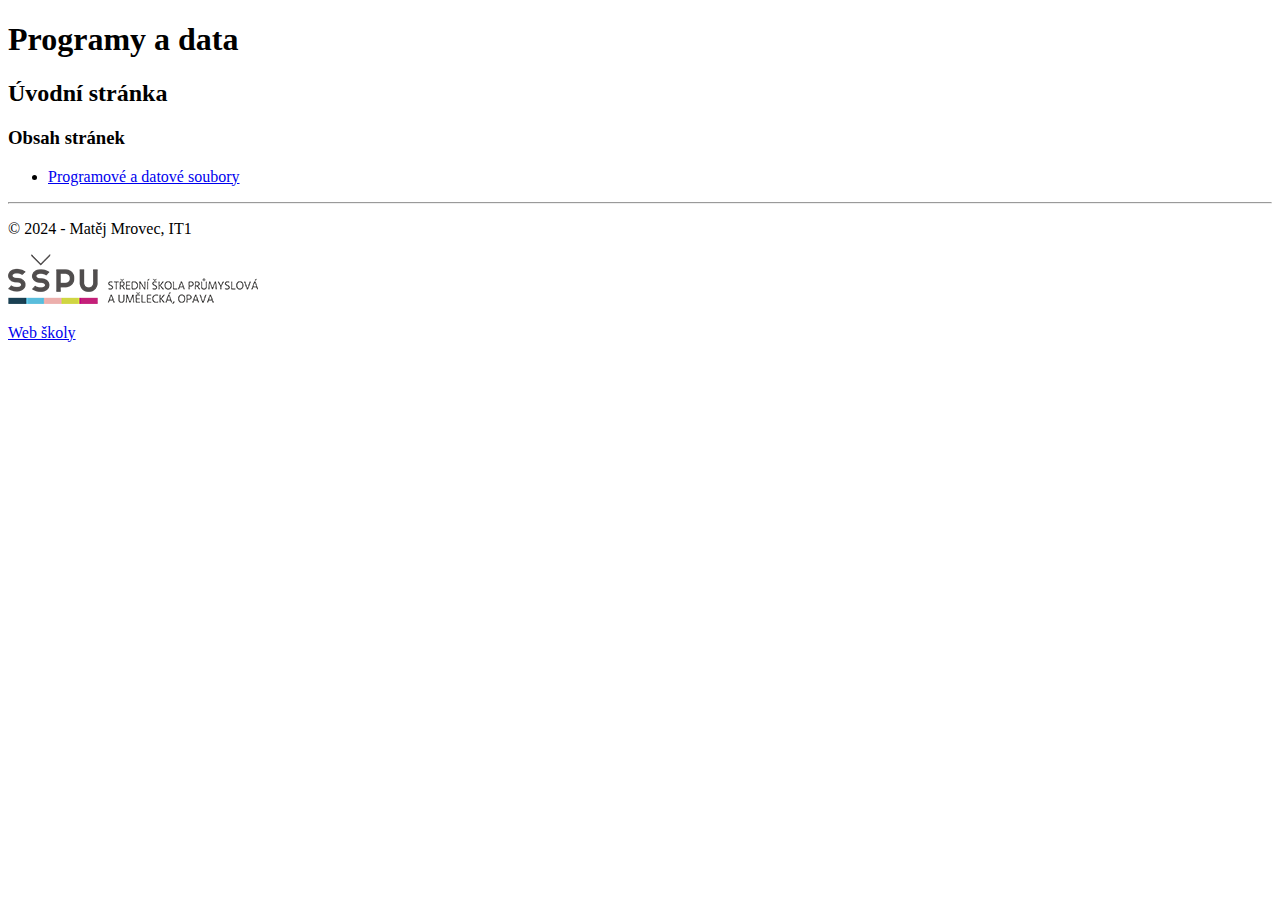
==== index.html @ cae4ff94 "Update index.html" ====
<!DOCTYPE html>
<html lang="cs">

<head>
    <meta charset="UTF-8">
    <meta name="viewport" content="width=device-width, initial-scale=1.0">
    <title>Programy a data | Úvodní stránka</title>
</head>

<body>
    <h1>Programy a data</h1>
    <h2>Úvodní stránka</h2>
    <h3>Obsah stránek</h3>
    <ul>
        <li><a href="./a/index.html">Programové a datové soubory</a></li>
    </ul>
    <footer>
        <hr>
        <p>&copy; 2024 - Matěj Mrovec, IT1</p>
        <p><a href="https://www.sspu-opava.cz" target="_blank"><img src="./img/skola-logo.png" alt="Logo školy"></a></p>
        <p><a href="https://www.sspu-opava.cz" target="_blank">Web školy</a></p>
    </footer>
</body>

</html>
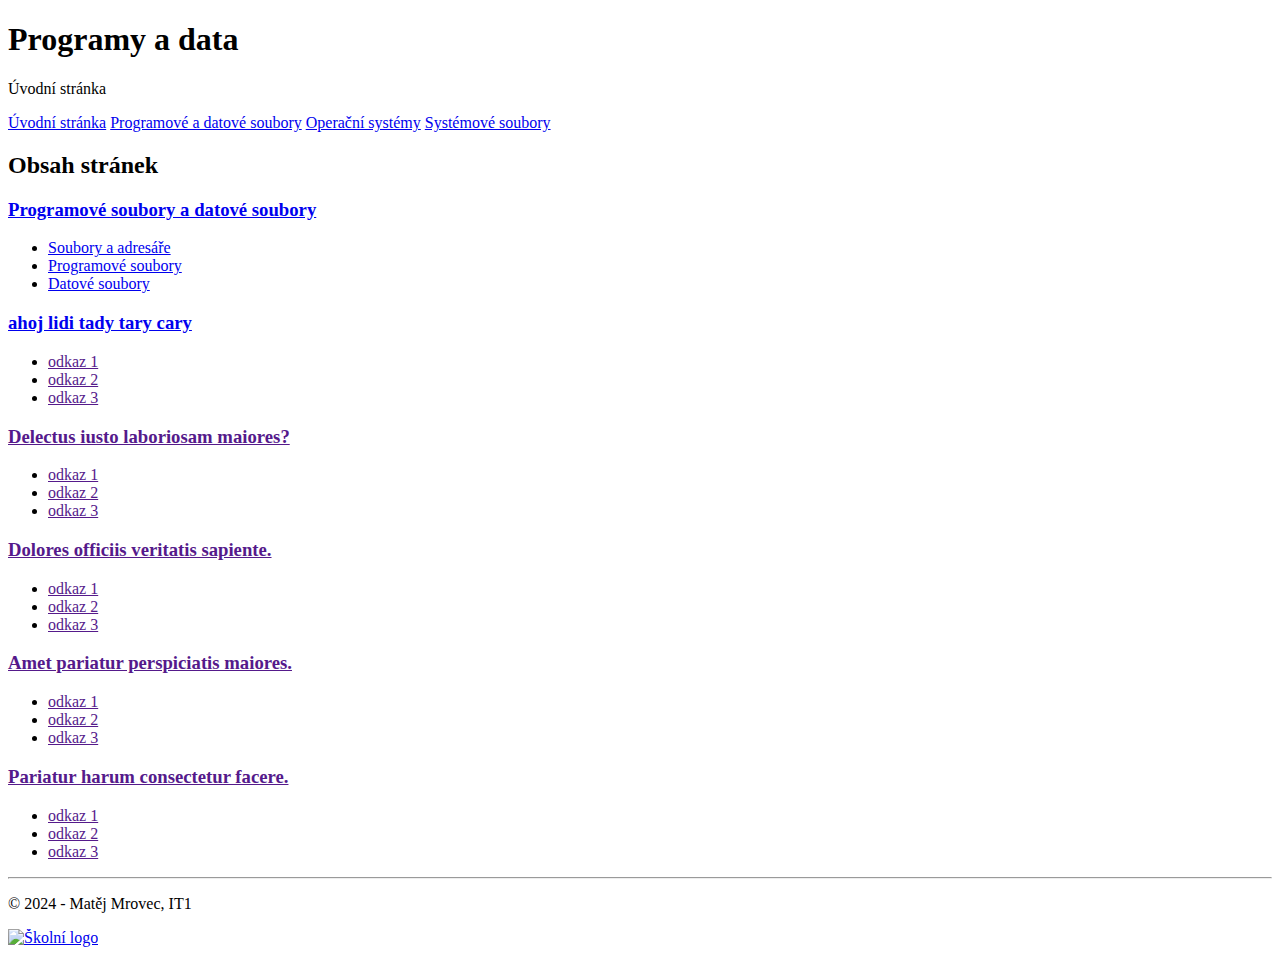
==== commit ee303b5c: "Add files via upload" ====
--- a/index.html
+++ b/index.html
@@ -5,21 +5,82 @@
     <meta charset="UTF-8">
     <meta name="viewport" content="width=device-width, initial-scale=1.0">
     <title>Programy a data | Úvodní stránka</title>
+    <link rel="stylesheet" href="./css/uvodni.css">
 </head>
 
 <body>
-    <h1>Programy a data</h1>
-    <h2>Úvodní stránka</h2>
-    <h3>Obsah stránek</h3>
-    <ul>
-        <li><a href="./a/index.html">Programové a datové soubory</a></li>
-    </ul>
+    <header>
+        <h1>Programy a data</h1>
+        <p>Úvodní stránka</p>
+    </header>
+    <nav class="topnav">
+        <a class="active" href="../index.html">Úvodní stránka</a>
+        <a href="a/index.html">Programové a datové soubory</a>
+        <a href="#contact">Operační systémy</a>
+        <a href="#about">Systémové soubory </a>
+</nav>
+    <main>
+        <h2>Obsah stránek</h2>
+        <div class="flex-container">
+        <div>
+            <div>
+                <h3><a href="./a/index.html">Programové soubory a datové soubory</a></h3>
+                <ul>
+                    <li><a href="a/index.html#soubory-a-adresare">Soubory a adresáře</a></li>
+                    <li><a href="a/index.html#progrmove-soubory">Programové soubory</a></li>
+                    <li><a href="a/index.html#datove-soubory">Datové soubory</a></li>
+                
+                </ul>
+                <div>
+                    <h3><a href="a/index.html">ahoj lidi tady tary cary</a></h3>
+                    <ul>
+                        <li><a href="">odkaz 1</a></li>
+                        <li><a href="">odkaz 2</a></li>
+                        <li><a href="">odkaz 3</a></li>
+                    </ul>
+                </div>
+                <div>
+                    <h3><a href="">Delectus iusto laboriosam maiores?</a></h3>
+                    <ul>
+                        <li><a href="">odkaz 1</a></li>
+                        <li><a href="">odkaz 2</a></li>
+                        <li><a href="">odkaz 3</a></li>
+                    </ul>
+                </div>
+                <div>
+                    <h3><a href="">Dolores officiis veritatis sapiente.</a></h3>
+                    <ul>
+                        <li><a href="">odkaz 1</a></li>
+                        <li><a href="">odkaz 2</a></li>
+                        <li><a href="">odkaz 3</a></li>
+                    </ul>
+                </div>
+                <div>
+                    <h3><a href="">Amet pariatur perspiciatis maiores.</a></h3>
+                    <ul>
+                        <li><a href="">odkaz 1</a></li>
+                        <li><a href="">odkaz 2</a></li>
+                        <li><a href="">odkaz 3</a></li>
+                    </ul>
+                </div>
+                <div>
+                    <h3><a href="">Pariatur harum consectetur facere.</a></h3>
+                    <ul>
+                        <li><a href="">odkaz 1</a></li>
+                        <li><a href="">odkaz 2</a></li>
+                        <li><a href="">odkaz 3</a></li>
+                    </ul>
+                </div>
+            </div>
+        </div>
+    </main>
     <footer>
         <hr>
         <p>&copy; 2024 - Matěj Mrovec, IT1</p>
-        <p><a href="https://www.sspu-opava.cz" target="_blank"><img src="./img/skola-logo.png" alt="Logo školy"></a></p>
-        <p><a href="https://www.sspu-opava.cz" target="_blank">Web školy</a></p>
+        <p><a href="https://www.sspu-opava.cz" target="_blank">
+            <img src="./img/skola-logo.png" alt="Školní logo"></a></p>
     </footer>
+
 </body>
 
-</html>
+</html>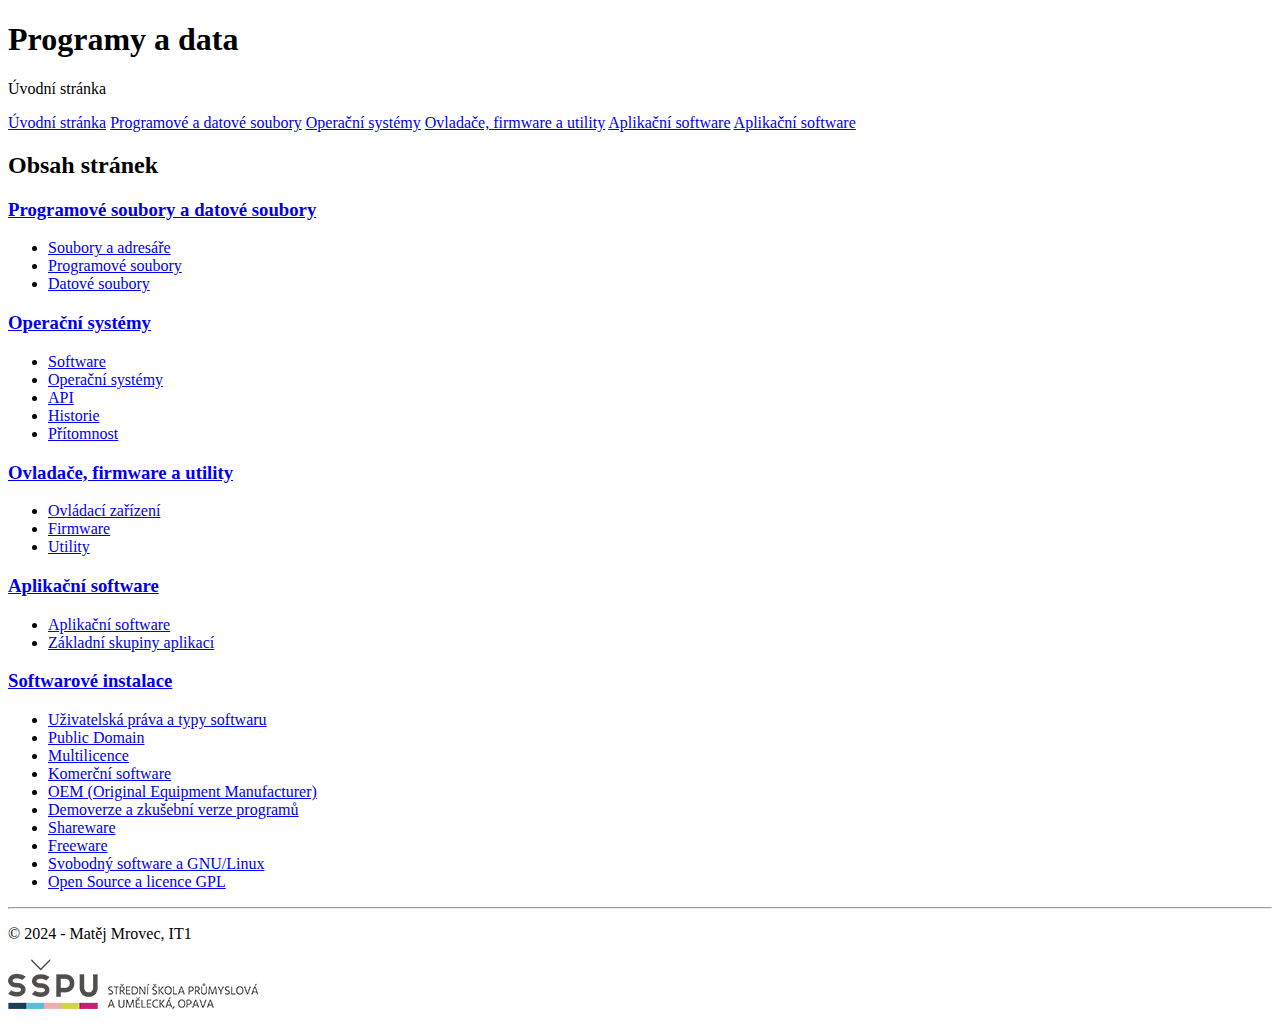
==== commit 65db3ac9: "Add files via upload" ====
--- a/index.html
+++ b/index.html
@@ -16,8 +16,10 @@
     <nav class="topnav">
         <a class="active" href="../index.html">Úvodní stránka</a>
         <a href="a/index.html">Programové a datové soubory</a>
-        <a href="#contact">Operační systémy</a>
-        <a href="#about">Systémové soubory </a>
+        <a href="a/operacni.html">Operační systémy</a>
+        <a href="a/ovladace.html">Ovladače, firmware a utility</a>
+        <a href="a/aplikacni-software.html">Aplikační software</a>
+        <a href="a/software-inst.html">Aplikační software</a>
 </nav>
     <main>
         <h2>Obsah stránek</h2>
@@ -32,43 +34,43 @@
                 
                 </ul>
                 <div>
-                    <h3><a href="a/index.html">ahoj lidi tady tary cary</a></h3>
+                    <h3><a href="a/operacni.html">Operační systémy</a></h3>
                     <ul>
-                        <li><a href="">odkaz 1</a></li>
-                        <li><a href="">odkaz 2</a></li>
-                        <li><a href="">odkaz 3</a></li>
+                        <li><a href="a/operacni.html#software">Software</a></li>
+                        <li><a href="a/operacni.html#operacni-systemy">Operační systémy</a></li>
+                        <li><a href="a/operacni.html#api">API</a></li>
+                        <li><a href="a/operacni.html#historie">Historie</a></li>
+                        <li><a href="a/operacni.html#přítomnost">Přítomnost</a></li>
                     </ul>
                 </div>
                 <div>
-                    <h3><a href="">Delectus iusto laboriosam maiores?</a></h3>
+                    <h3><a href="a/ovladace.html">Ovladače, firmware a utility</a></h3>
                     <ul>
-                        <li><a href="">odkaz 1</a></li>
-                        <li><a href="">odkaz 2</a></li>
-                        <li><a href="">odkaz 3</a></li>
+                        <li><a href="a/ovladace.html#ovladaci-zarizeni">Ovládací zařízení</a></li>
+                        <li><a href="a/ovladace.html#firmware">Firmware</a></li>
+                        <li><a href="a/ovladace.html#utility">Utility</a></li>
                     </ul>
                 </div>
                 <div>
-                    <h3><a href="">Dolores officiis veritatis sapiente.</a></h3>
+                    <h3><a href="a/aplikacni-software.html">Aplikační software</a></h3>
                     <ul>
-                        <li><a href="">odkaz 1</a></li>
-                        <li><a href="">odkaz 2</a></li>
-                        <li><a href="">odkaz 3</a></li>
+                        <li><a href="a/aplikacni-software.html#aplikacni-software">Aplikační software</a></li>
+                        <li><a href="a/aplikacni-software.html#zakladni-skupiny-aplikaci">Základní skupiny aplikací</a></li>
                     </ul>
                 </div>
                 <div>
-                    <h3><a href="">Amet pariatur perspiciatis maiores.</a></h3>
+                    <h3><a href="a/software-inst.html">Softwarové instalace</a></h3>
                     <ul>
-                        <li><a href="">odkaz 1</a></li>
-                        <li><a href="">odkaz 2</a></li>
-                        <li><a href="">odkaz 3</a></li>
-                    </ul>
-                </div>
-                <div>
-                    <h3><a href="">Pariatur harum consectetur facere.</a></h3>
-                    <ul>
-                        <li><a href="">odkaz 1</a></li>
-                        <li><a href="">odkaz 2</a></li>
-                        <li><a href="">odkaz 3</a></li>
+                        <li><a href="uzivatelska-prava-a-typy-softwaru">Uživatelská práva a typy softwaru</a></li>
+                        <li><a href="public-domain">Public Domain</a></li>
+                        <li><a href="multilicence">Multilicence</a></li>
+                        <li><a href="komercni-software">Komerční software</a></li>
+                        <li><a href="oem">OEM (Original Equipment Manufacturer)</a></li>
+                        <li><a href="demo">Demoverze a zkušební verze programů</a></li>
+                        <li><a href="shareware">Shareware</a></li>
+                        <li><a href="freeware">Freeware</a></li>
+                        <li><a href="linux">Svobodný software a GNU/Linux</a></li>
+                        <li><a href="gpl">Open Source a licence GPL</a></li>   
                     </ul>
                 </div>
             </div>
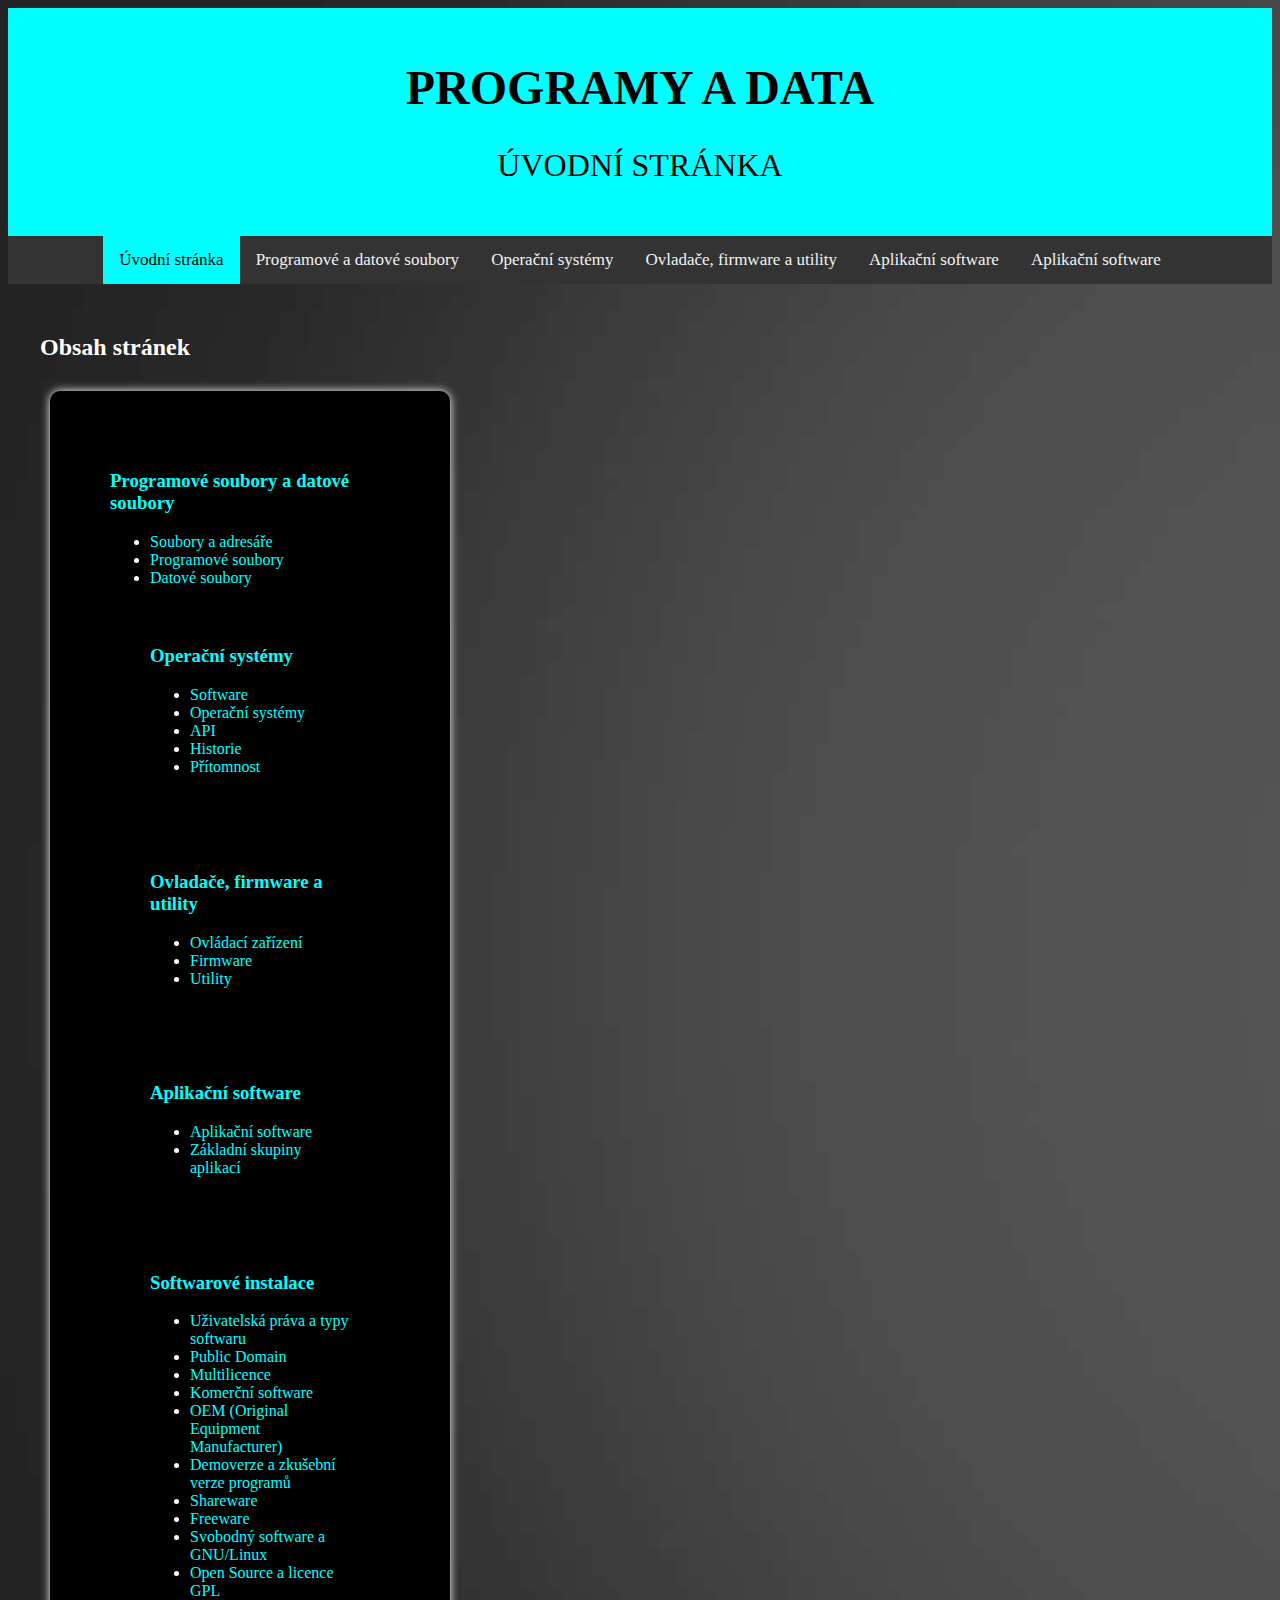
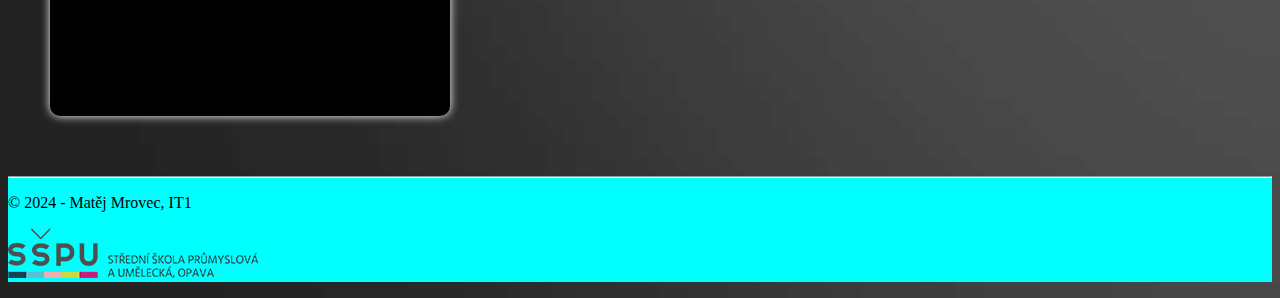
==== commit 2a728be5: "index.html" ====
--- a/index.html
+++ b/index.html
@@ -61,16 +61,16 @@
                 <div>
                     <h3><a href="a/software-inst.html">Softwarové instalace</a></h3>
                     <ul>
-                        <li><a href="uzivatelska-prava-a-typy-softwaru">Uživatelská práva a typy softwaru</a></li>
-                        <li><a href="public-domain">Public Domain</a></li>
-                        <li><a href="multilicence">Multilicence</a></li>
-                        <li><a href="komercni-software">Komerční software</a></li>
-                        <li><a href="oem">OEM (Original Equipment Manufacturer)</a></li>
-                        <li><a href="demo">Demoverze a zkušební verze programů</a></li>
-                        <li><a href="shareware">Shareware</a></li>
-                        <li><a href="freeware">Freeware</a></li>
-                        <li><a href="linux">Svobodný software a GNU/Linux</a></li>
-                        <li><a href="gpl">Open Source a licence GPL</a></li>   
+                        <li><a href="a/software-inst.html#uzivatelska-prava-a-typy-softwaru">Uživatelská práva a typy softwaru</a></li>
+                        <li><a href="a/software-inst.html#public-domain">Public Domain</a></li>
+                        <li><a href="a/software-inst.html#multilicence">Multilicence</a></li>
+                        <li><a href="a/software-inst.html#komercni-software">Komerční software</a></li>
+                        <li><a href="a/software-inst.html#oem">OEM (Original Equipment Manufacturer)</a></li>
+                        <li><a href="a/software-inst.html#demo">Demoverze a zkušební verze programů</a></li>
+                        <li><a href="a/software-inst.html#shareware">Shareware</a></li>
+                        <li><a href="a/software-inst.html#freeware">Freeware</a></li>
+                        <li><a href="a/software-inst.html#linux">Svobodný software a GNU/Linux</a></li>
+                        <li><a href="a/software-inst.html#gpl">Open Source a licence GPL</a></li>   
                     </ul>
                 </div>
             </div>
@@ -85,4 +85,4 @@
 
 </body>
 
-</html>+</html>
--- a/css/uvodni.css
+++ b/css/uvodni.css
@@ -0,0 +1,119 @@
+/*nastaveni tela stranky*/
+body {
+    background-image: url("../img/minimalist-gray-1920-x-1080-dj9ssuka2bzxvk76.jpg");
+    background-repeat: no-repeat;
+    background-size: cover ;
+}
+
+/* Nastavení záhlaví*/
+header {
+    background-color: cyan;
+    color: black;
+    text-align: center;
+    text-transform: uppercase;
+    padding: 20px;
+}
+
+header h1 {
+    font-size: 3em;
+}
+
+header p {
+    font-size: 2em;
+}
+
+/* Nastavení hlavní části */
+main {
+    background-color: transparent;
+    width: 1200px;
+    margin: 50px auto;
+}
+
+/* Nastaveni flexboxu */
+.flex-container {
+    display: flex;
+    flex-wrap: wrap;
+}
+
+.flex-container div {
+    background-color: transparent;
+    padding: 20px;
+    margin: 20px;
+    flex: 25%;
+}
+
+/* Responzivní design */
+@media screen and (max-width: 1200px) {
+    main{
+        width: 90%;
+    }
+}
+
+.flex-container {
+    flex-direction: column;
+}
+/* Add a black background color to the top navigation */
+.topnav {
+    background-color: #333;
+    overflow: hidden;
+    display: flex;
+    justify-content: center;
+}
+
+  /* Style the links inside the navigation bar */
+.topnav a {
+    float: left;
+    color: #f2f2f2;
+    text-align: center;
+    padding: 14px 16px;
+    text-decoration: none;
+    font-size: 17px;
+}
+
+  /* Change the color of links on hover */
+.topnav a:hover {
+    background-color: #ddd;
+    color: black;
+}
+  /* Add a color to the active/current link */
+.topnav a.active {
+    background-color: cyan;
+    color: black;
+}
+
+main {
+    color: #ffffff;
+}
+
+main a {
+    text-decoration: none;
+    color: cyan;
+}
+
+.flex-container {
+    display: flex;
+    flex-wrap: wrap;
+    justify-content: space-around;
+}
+
+.flex-container > div {
+    background-color: black;
+    margin: 10px;
+    padding: 20px;
+    border-radius: 10px;
+    box-shadow: 0 0 10px white;
+    flex: 1 1 30%;
+    max-width: 30%;
+    transition: transform 0.2s;
+}
+
+footer {
+    background-color: cyan;
+    color: black;
+}
+
+
+
+
+
+
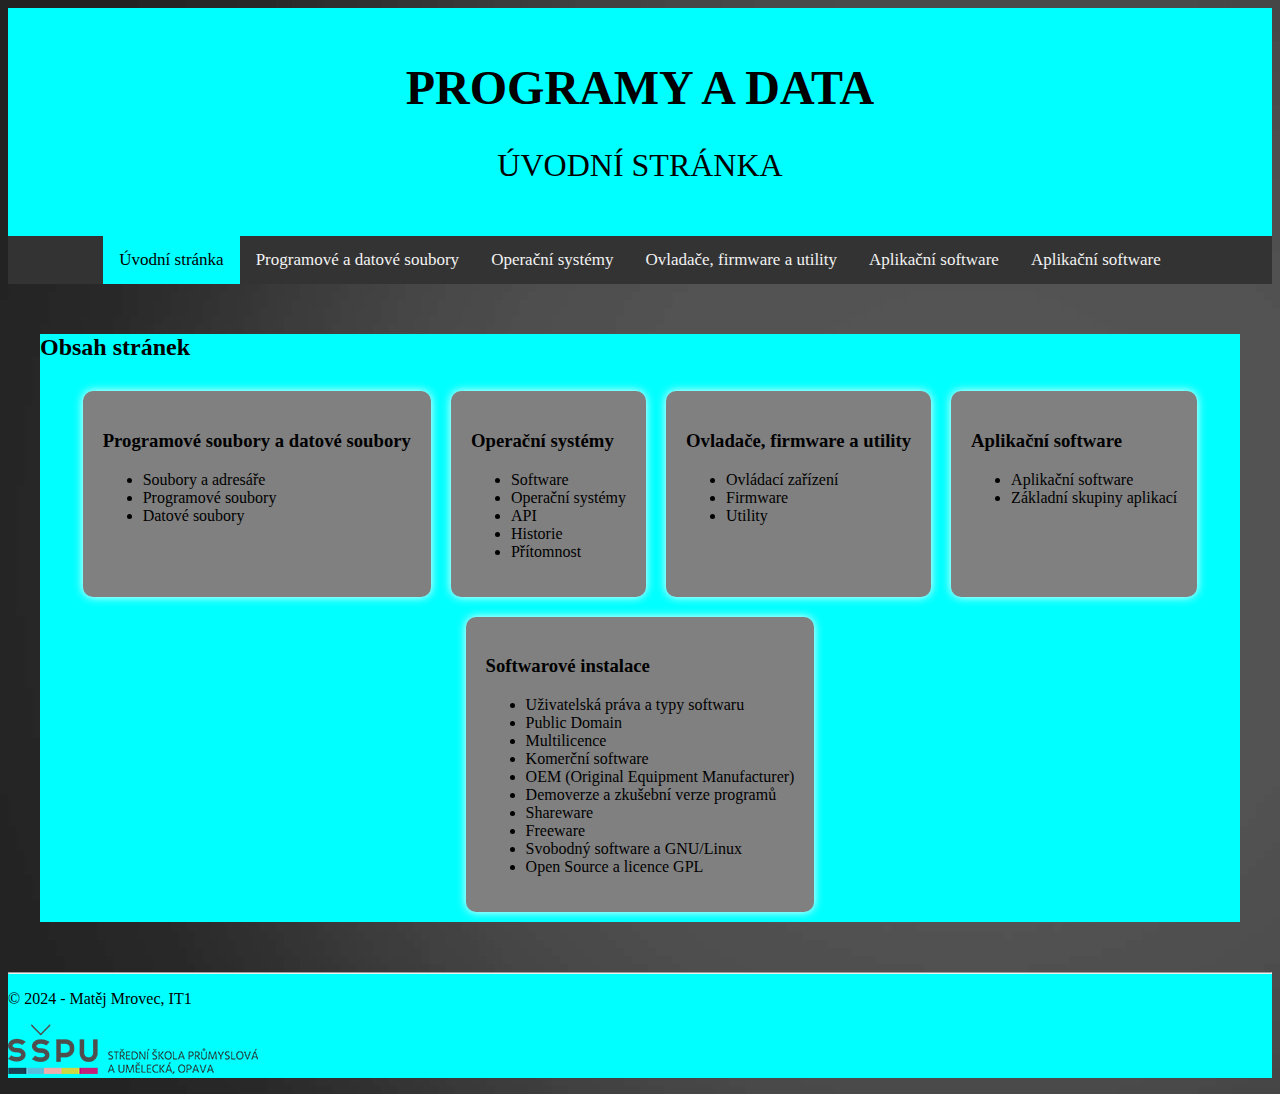
==== commit 5962ae67: "Add files via upload" ====
--- a/index.html
+++ b/index.html
@@ -24,7 +24,6 @@
     <main>
         <h2>Obsah stránek</h2>
         <div class="flex-container">
-        <div>
             <div>
                 <h3><a href="./a/index.html">Programové soubory a datové soubory</a></h3>
                 <ul>
@@ -33,46 +32,46 @@
                     <li><a href="a/index.html#datove-soubory">Datové soubory</a></li>
                 
                 </ul>
-                <div>
-                    <h3><a href="a/operacni.html">Operační systémy</a></h3>
-                    <ul>
-                        <li><a href="a/operacni.html#software">Software</a></li>
-                        <li><a href="a/operacni.html#operacni-systemy">Operační systémy</a></li>
-                        <li><a href="a/operacni.html#api">API</a></li>
-                        <li><a href="a/operacni.html#historie">Historie</a></li>
-                        <li><a href="a/operacni.html#přítomnost">Přítomnost</a></li>
-                    </ul>
-                </div>
-                <div>
-                    <h3><a href="a/ovladace.html">Ovladače, firmware a utility</a></h3>
-                    <ul>
-                        <li><a href="a/ovladace.html#ovladaci-zarizeni">Ovládací zařízení</a></li>
-                        <li><a href="a/ovladace.html#firmware">Firmware</a></li>
-                        <li><a href="a/ovladace.html#utility">Utility</a></li>
-                    </ul>
-                </div>
-                <div>
-                    <h3><a href="a/aplikacni-software.html">Aplikační software</a></h3>
-                    <ul>
-                        <li><a href="a/aplikacni-software.html#aplikacni-software">Aplikační software</a></li>
-                        <li><a href="a/aplikacni-software.html#zakladni-skupiny-aplikaci">Základní skupiny aplikací</a></li>
-                    </ul>
-                </div>
-                <div>
-                    <h3><a href="a/software-inst.html">Softwarové instalace</a></h3>
-                    <ul>
-                        <li><a href="a/software-inst.html#uzivatelska-prava-a-typy-softwaru">Uživatelská práva a typy softwaru</a></li>
-                        <li><a href="a/software-inst.html#public-domain">Public Domain</a></li>
-                        <li><a href="a/software-inst.html#multilicence">Multilicence</a></li>
-                        <li><a href="a/software-inst.html#komercni-software">Komerční software</a></li>
-                        <li><a href="a/software-inst.html#oem">OEM (Original Equipment Manufacturer)</a></li>
-                        <li><a href="a/software-inst.html#demo">Demoverze a zkušební verze programů</a></li>
-                        <li><a href="a/software-inst.html#shareware">Shareware</a></li>
-                        <li><a href="a/software-inst.html#freeware">Freeware</a></li>
-                        <li><a href="a/software-inst.html#linux">Svobodný software a GNU/Linux</a></li>
-                        <li><a href="a/software-inst.html#gpl">Open Source a licence GPL</a></li>   
-                    </ul>
-                </div>
+            </div>
+            <div>
+                <h3><a href="a/operacni.html">Operační systémy</a></h3>
+                <ul>
+                    <li><a href="a/operacni.html#software">Software</a></li>
+                    <li><a href="a/operacni.html#operacni-systemy">Operační systémy</a></li>
+                    <li><a href="a/operacni.html#api">API</a></li>
+                    <li><a href="a/operacni.html#historie">Historie</a></li>
+                    <li><a href="a/operacni.html#přítomnost">Přítomnost</a></li>
+                </ul>
+            </div>
+            <div>
+                <h3><a href="a/ovladace.html">Ovladače, firmware a utility</a></h3>
+                <ul>
+                    <li><a href="a/ovladace.html#ovladaci-zarizeni">Ovládací zařízení</a></li>
+                    <li><a href="a/ovladace.html#firmware">Firmware</a></li>
+                    <li><a href="a/ovladace.html#utility">Utility</a></li>
+                </ul>
+            </div>
+            <div>
+                <h3><a href="a/aplikacni-software.html">Aplikační software</a></h3>
+                <ul>
+                    <li><a href="a/aplikacni-software.html#aplikacni-software">Aplikační software</a></li>
+                    <li><a href="a/aplikacni-software.html#zakladni-skupiny-aplikaci">Základní skupiny aplikací</a></li>
+                </ul>
+            </div>
+            <div>
+                <h3><a href="a/software-inst.html">Softwarové instalace</a></h3>
+                <ul>
+                    <li><a href="a/software-inst.html#uzivatelska-prava-a-typy-softwaru">Uživatelská práva a typy softwaru</a></li>
+                    <li><a href="a/software-inst.html#public-domain">Public Domain</a></li>
+                    <li><a href="a/software-inst.html#multilicence">Multilicence</a></li>
+                    <li><a href="a/software-inst.html#komercni-software">Komerční software</a></li>
+                    <li><a href="a/software-inst.html#oem">OEM (Original Equipment Manufacturer)</a></li>
+                    <li><a href="a/software-inst.html#demo">Demoverze a zkušební verze programů</a></li>
+                    <li><a href="a/software-inst.html#shareware">Shareware</a></li>
+                    <li><a href="a/software-inst.html#freeware">Freeware</a></li>
+                    <li><a href="a/software-inst.html#linux">Svobodný software a GNU/Linux</a></li>
+                    <li><a href="a/software-inst.html#gpl">Open Source a licence GPL</a></li>   
+                </ul>
             </div>
         </div>
     </main>
--- a/css/uvodni.css
+++ b/css/uvodni.css
@@ -22,24 +22,23 @@
     font-size: 2em;
 }
 
+.box {
+    width: 20%; /* Šířka jednotlivých menších obdélníků */
+    height: 20%; /* Výška menších obdélníků */
+    border: 1px solid cyan;
+    display: flex;
+    justify-content: center;
+    align-items: center;
+}
+
 /* Nastavení hlavní části */
 main {
-    background-color: transparent;
+    background-color: cyan;
+    background-repeat: no-repeat;
+    background-size: cover;
+    border: cyan;
     width: 1200px;
     margin: 50px auto;
-}
-
-/* Nastaveni flexboxu */
-.flex-container {
-    display: flex;
-    flex-wrap: wrap;
-}
-
-.flex-container div {
-    background-color: transparent;
-    padding: 20px;
-    margin: 20px;
-    flex: 25%;
 }
 
 /* Responzivní design */
@@ -49,9 +48,6 @@
     }
 }
 
-.flex-container {
-    flex-direction: column;
-}
 /* Add a black background color to the top navigation */
 .topnav {
     background-color: #333;
@@ -82,30 +78,32 @@
 }
 
 main {
-    color: #ffffff;
+    color: black;
 }
 
 main a {
     text-decoration: none;
-    color: cyan;
+    color: black;
 }
 
 .flex-container {
     display: flex;
     flex-wrap: wrap;
-    justify-content: space-around;
+    justify-content: center;
 }
 
 .flex-container > div {
-    background-color: black;
+    background-color: gray;
     margin: 10px;
     padding: 20px;
     border-radius: 10px;
     box-shadow: 0 0 10px white;
-    flex: 1 1 30%;
+    /* flex: 1 1 30%; */
     max-width: 30%;
     transition: transform 0.2s;
 }
+
+
 
 footer {
     background-color: cyan;
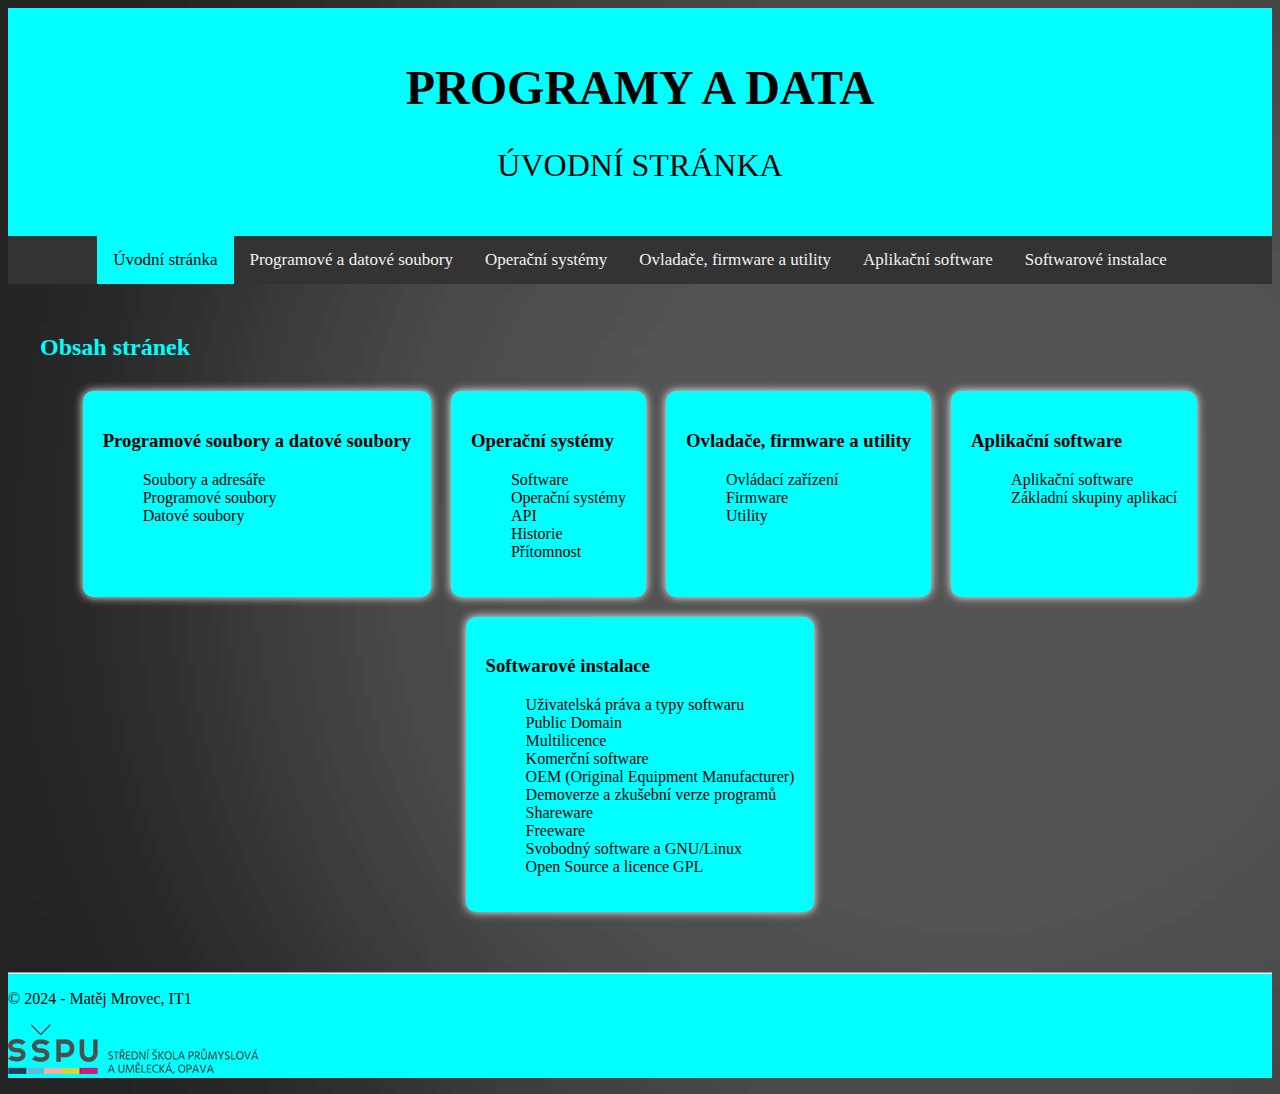
==== commit 6e90f834: "index.html" ====
--- a/index.html
+++ b/index.html
@@ -19,7 +19,7 @@
         <a href="a/operacni.html">Operační systémy</a>
         <a href="a/ovladace.html">Ovladače, firmware a utility</a>
         <a href="a/aplikacni-software.html">Aplikační software</a>
-        <a href="a/software-inst.html">Aplikační software</a>
+        <a href="a/software-inst.html">Softwarové instalace</a>
 </nav>
     <main>
         <h2>Obsah stránek</h2>
--- a/css/uvodni.css
+++ b/css/uvodni.css
@@ -33,7 +33,6 @@
 
 /* Nastavení hlavní části */
 main {
-    background-color: cyan;
     background-repeat: no-repeat;
     background-size: cover;
     border: cyan;
@@ -78,7 +77,7 @@
 }
 
 main {
-    color: black;
+    color: cyan;
 }
 
 main a {
@@ -93,7 +92,7 @@
 }
 
 .flex-container > div {
-    background-color: gray;
+    background-color: cyan;
     margin: 10px;
     padding: 20px;
     border-radius: 10px;
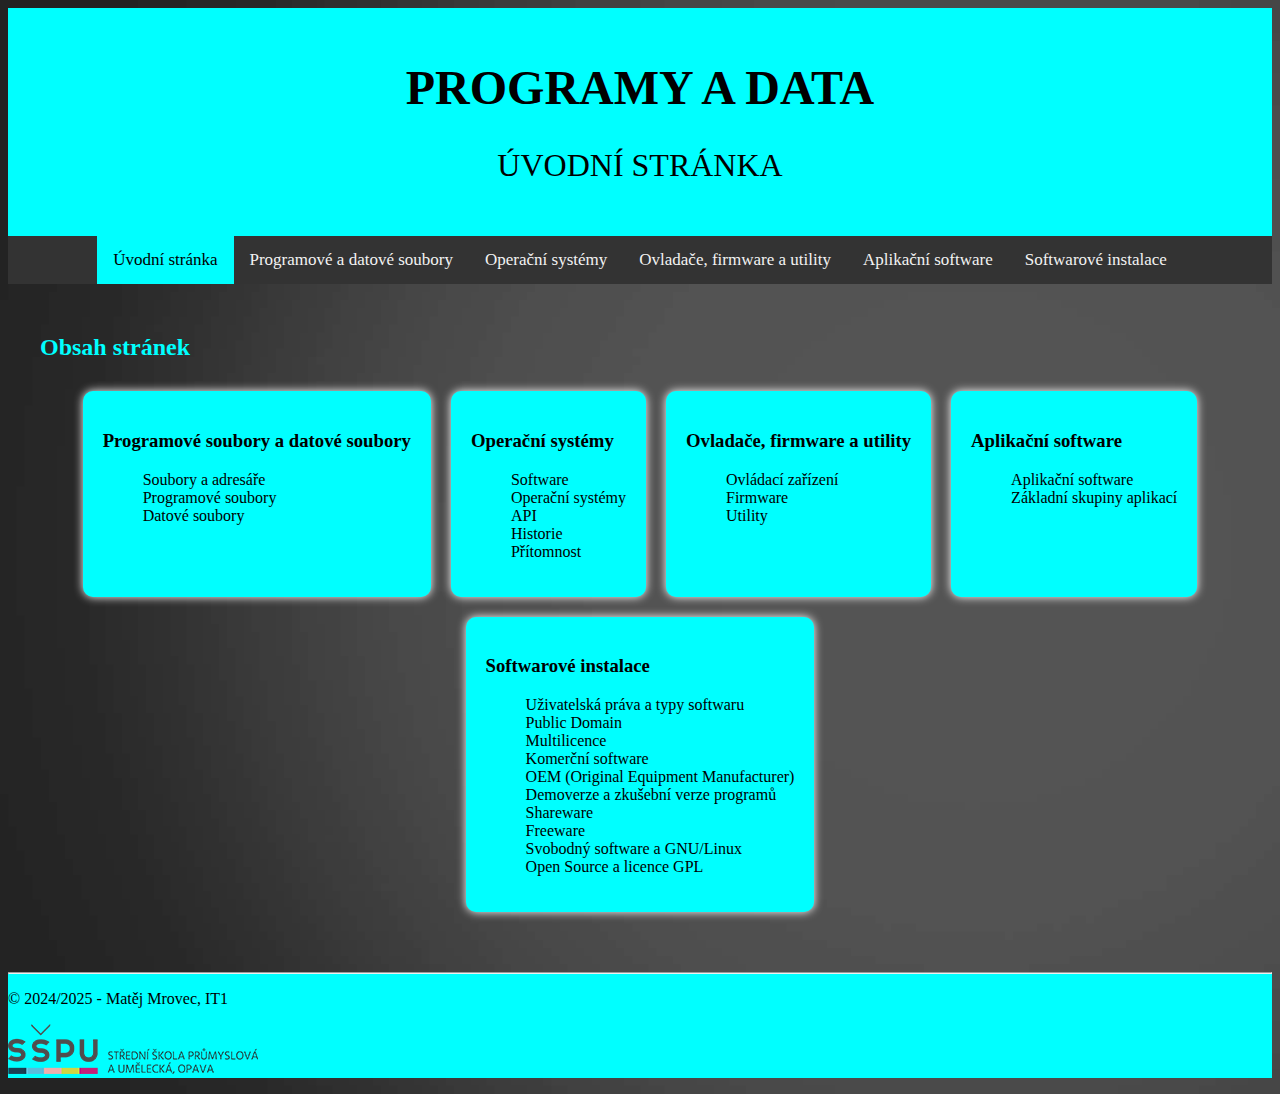
==== commit d6f8921c: "index.html" ====
--- a/index.html
+++ b/index.html
@@ -77,7 +77,7 @@
     </main>
     <footer>
         <hr>
-        <p>&copy; 2024 - Matěj Mrovec, IT1</p>
+        <p>&copy; 2024/2025 - Matěj Mrovec, IT1</p>
         <p><a href="https://www.sspu-opava.cz" target="_blank">
             <img src="./img/skola-logo.png" alt="Školní logo"></a></p>
     </footer>
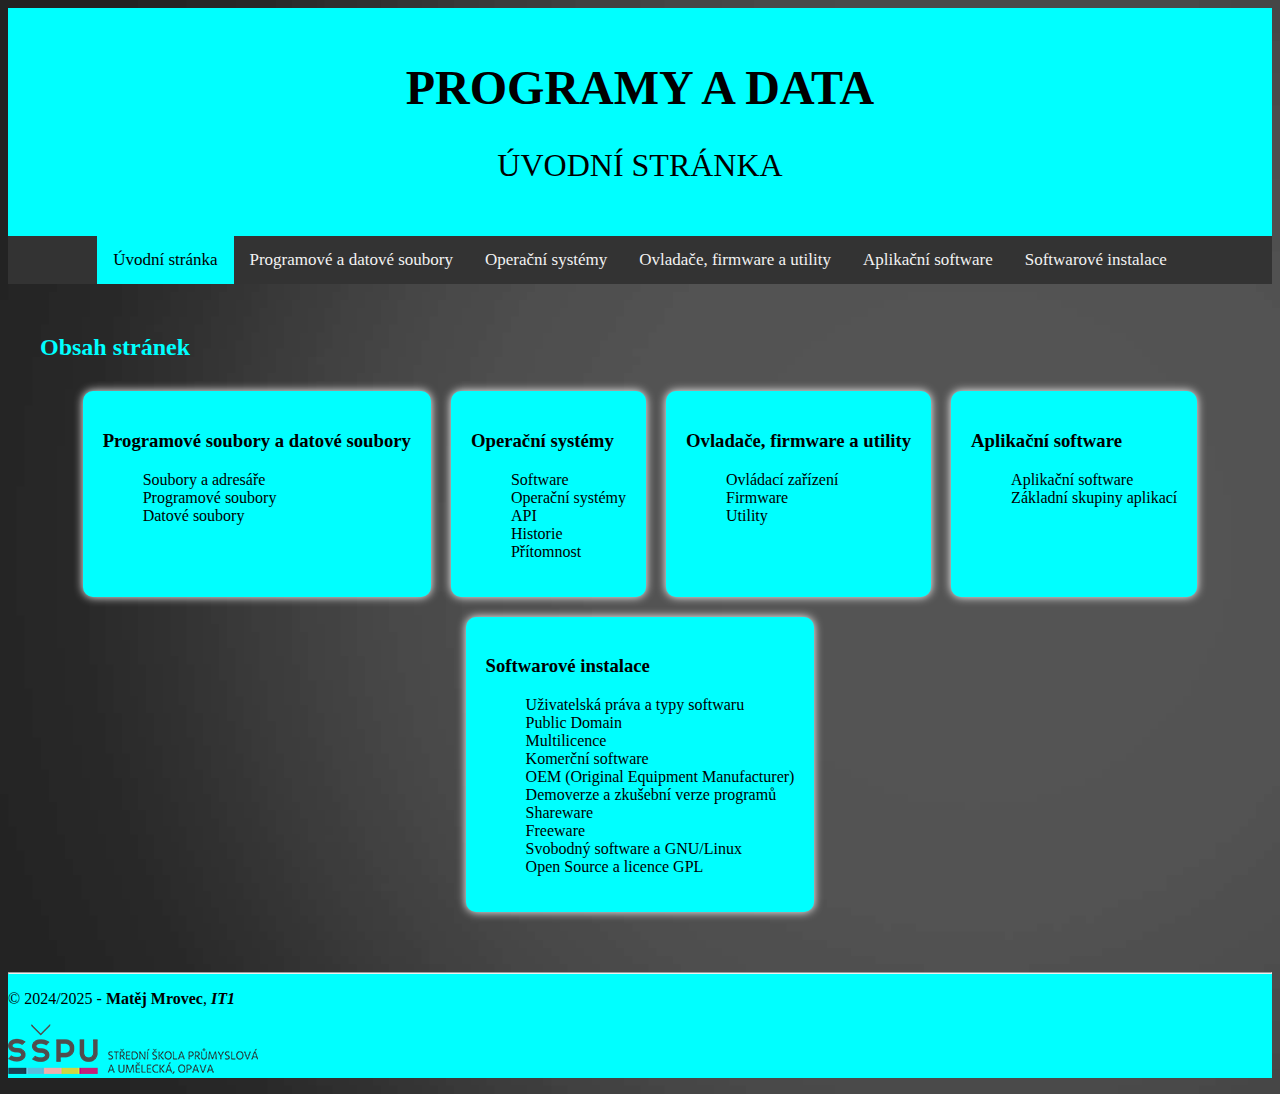
==== commit 2260c07a: "index.html" ====
--- a/index.html
+++ b/index.html
@@ -77,7 +77,7 @@
     </main>
     <footer>
         <hr>
-        <p>&copy; 2024/2025 - Matěj Mrovec, IT1</p>
+        <p>&copy; 2024/2025 - <b>Matěj Mrovec</b>, <b><i>IT1</i></b></p>
         <p><a href="https://www.sspu-opava.cz" target="_blank">
             <img src="./img/skola-logo.png" alt="Školní logo"></a></p>
     </footer>
